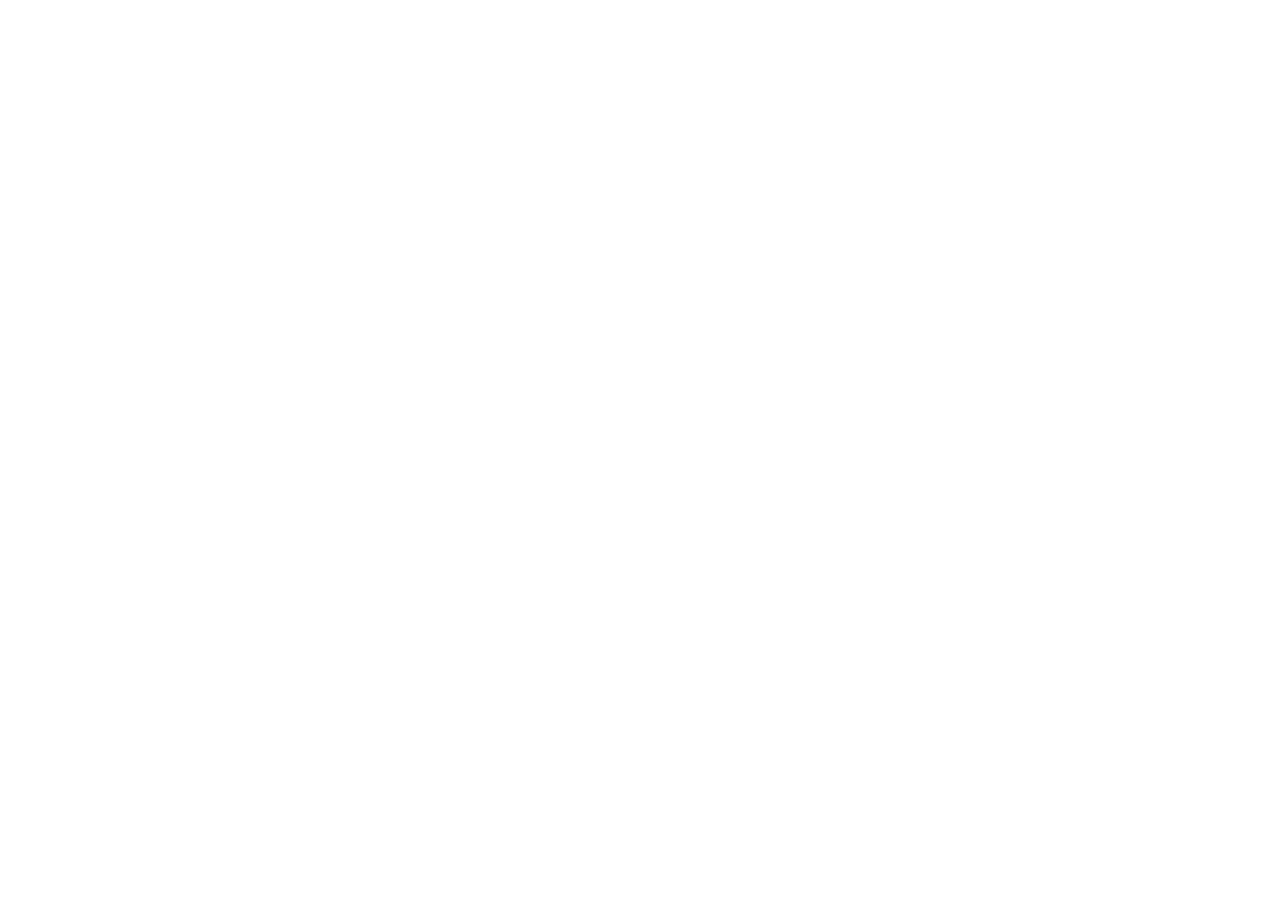
==== .vscode/index.html @ 82d579a5 "first commit" ====
<!DOCTYPE html>
<html lang="en">
<head>
    <meta charset="UTF-8">
    <meta http-equiv="X-UA-Compatible" content="IE=edge">
    <meta name="viewport" content="width=device-width, initial-scale=1.0">
    <title>Document</title>
    <script src="dhiuj.js"></script>
</head>
<body>
    
</body>
</html>
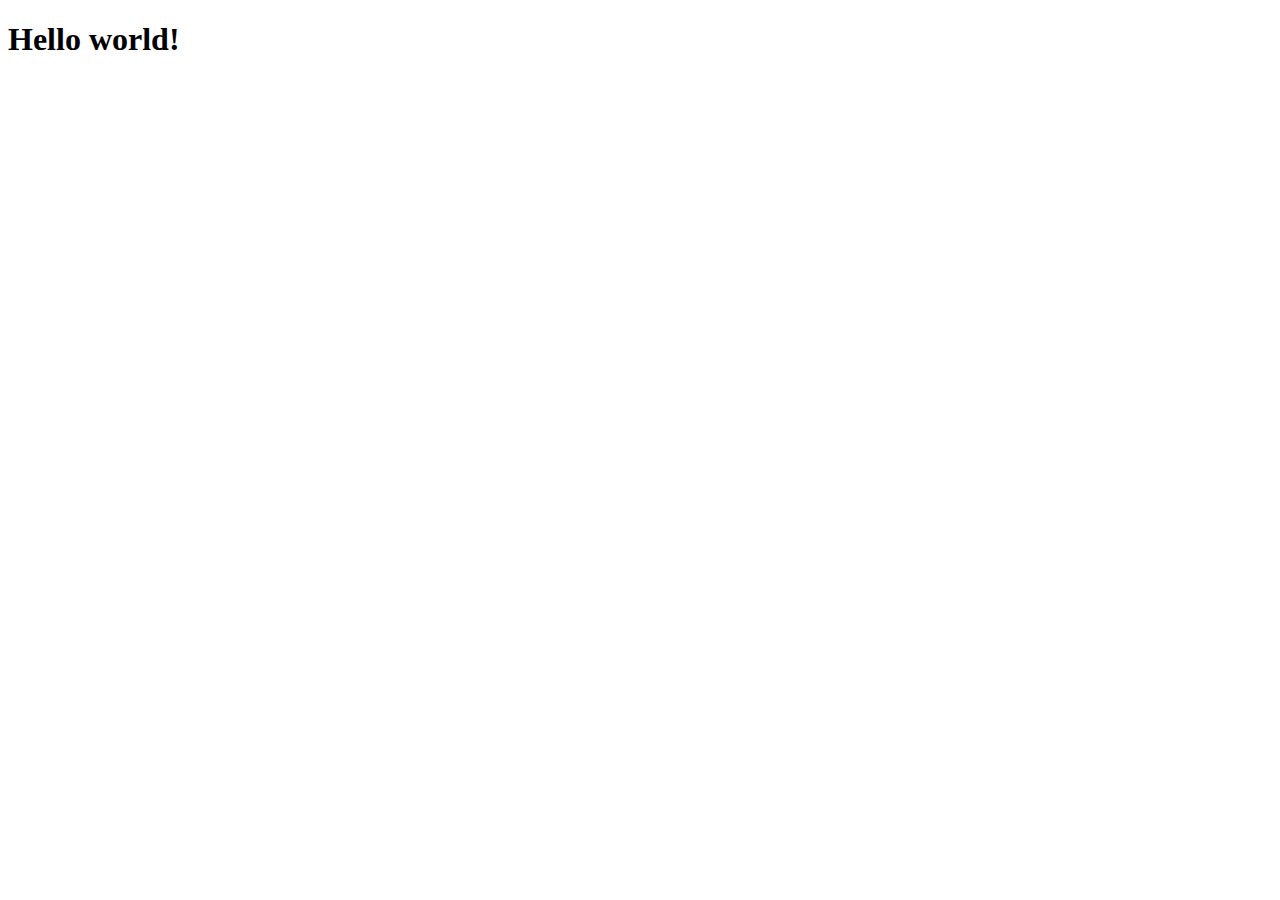
==== commit 9d545aa5: "second" ====
--- a/.vscode/index.html
+++ b/.vscode/index.html
@@ -8,6 +8,7 @@
     <script src="dhiuj.js"></script>
 </head>
 <body>
+    <h1>Hello world!</h1>
     
 </body>
 </html>